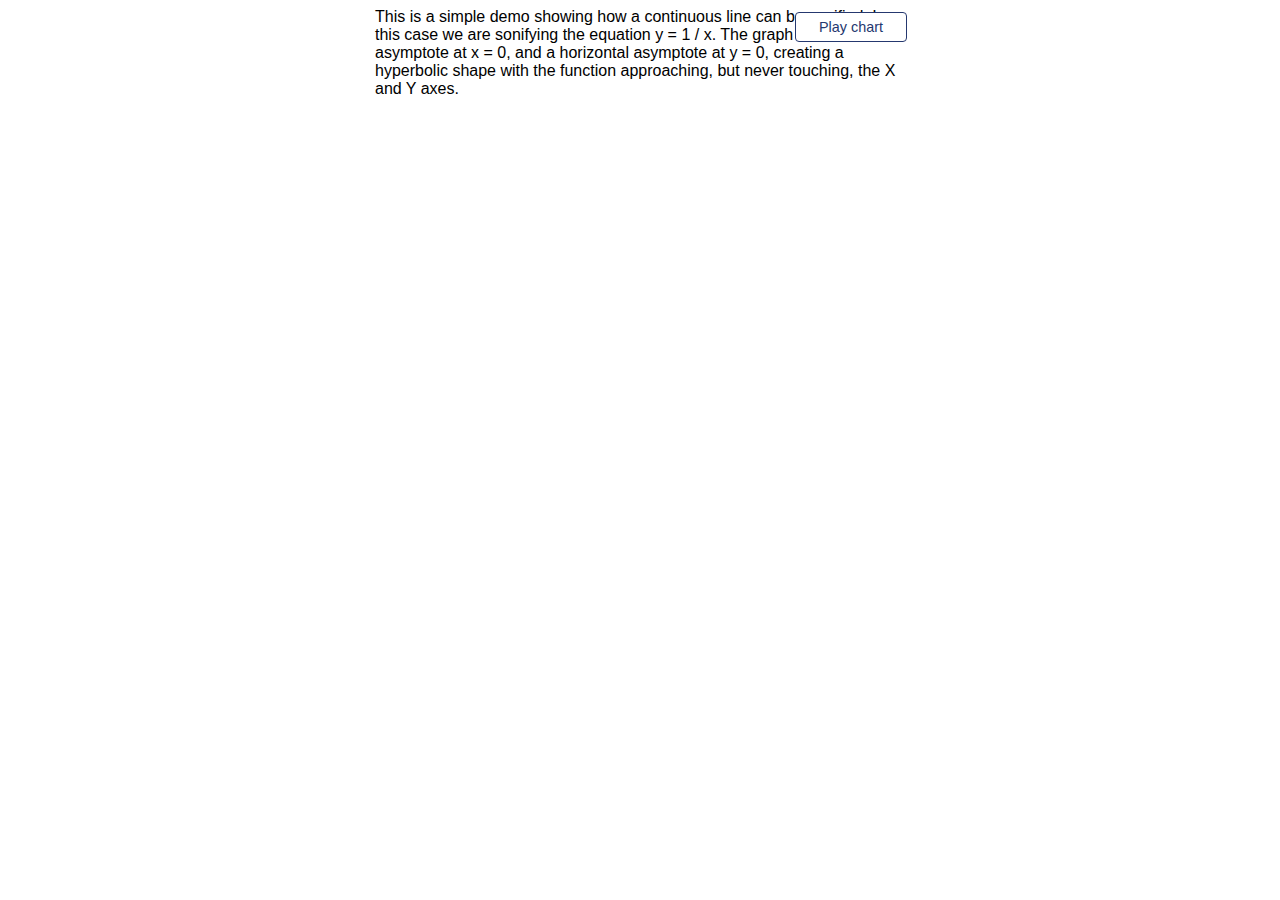
==== index.html @ 17d28a0c "Update index.html" ====
<!DOCTYPE html>
<html lang="en">
<meta charset="UTF-8">
<title>Cosecant hiperbòlica</title>
<meta name="viewport" content="width=device-width,initial-scale=1">
<link rel="stylesheet" href="CSS/styles-index.css">
<style>
</style>
<!-- Primer carreguem l'script general de Highcharts -->
<script src="https://code.highcharts.com/highcharts.js"></script>
  
<!-- Després el que especifica el tipus de gràfic -->
<script src="https://code.highcharts.com/modules/sonification.js"></script>

<!-- Després un per millorar l'accessibilitat -->
<script src="https://code.highcharts.com/modules/accessibility.js"></script>

<!-- I finalment el de la funció concreta (script generat a partir d'un codi en Python o similar) -->
<script src="JS/script-index.js"></script>
<body>

<div class="contenidor-grafic">
<figure class="highcharts-figure">
  <button id="sonify">Play chart</button>
  <div id="container"></div>
  <p class="highcharts-description">This is a simple demo showing how a continuous line can be sonified. In this case we are sonifying the equation y = 1 / x. The graph has a vertical asymptote at x = 0, and a horizontal asymptote at y = 0, creating a hyperbolic shape with the function approaching, but never touching, the X and Y axes.</p>
</figure>
</div>

</body>
</html>
---- CSS/styles-index.css ----
* {
    font-family:
        -apple-system,
        BlinkMacSystemFont,
        "Segoe UI",
        Roboto,
        Helvetica,
        Arial,
        "Apple Color Emoji",
        "Segoe UI Emoji",
        "Segoe UI Symbol",
        sans-serif;
}

.highcharts-figure {
    max-width: 550px;
    min-width: 360px;
    margin: 0 auto;
    position: relative;
}

#sonify {
    position: absolute;
    top: 0;
    right: 8px;
    z-index: 1;
    background-color: #fff;
    border: 1px solid #25386f;
    color: #25386f;
    font-size: 0.9rem;
    line-height: 1rem;
    min-height: 25px;
    font-weight: 500;
    border-radius: 4px;
    padding: 0.375rem 0;
    width: 7rem;
    margin-bottom: 0.25rem;
    margin-top: 0.25rem;
    text-align: center;
    cursor: pointer;
}

#sonify:hover {
    background-color: #25386f;
    color: #fff;
}

@media (max-width: 530px) {
    #sonify {
        position: static;
        margin: 10px;
    }
}

.highcharts-description {
    margin: 0.3rem 10px;
}
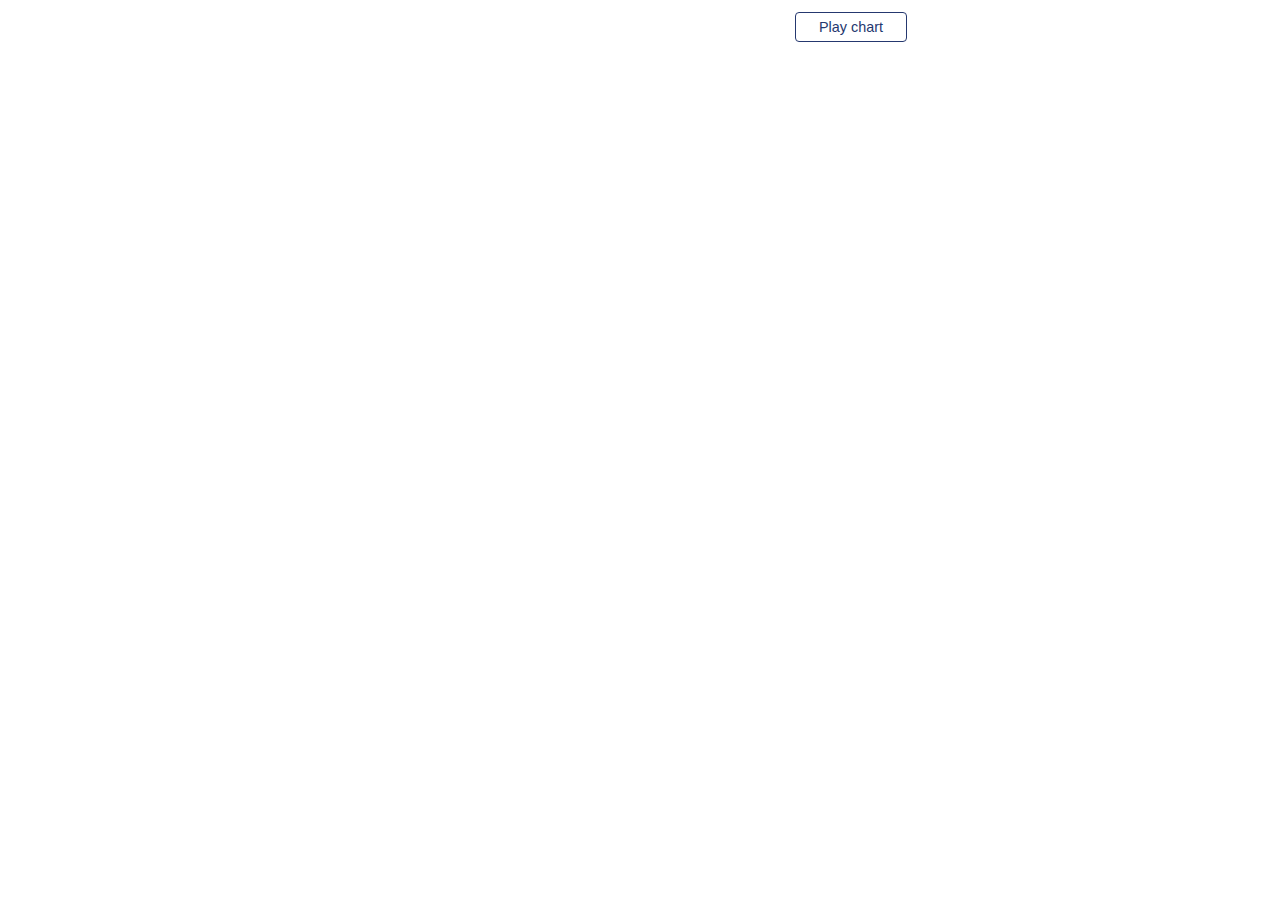
==== commit 902165aa: "Update index.html" ====
--- a/index.html
+++ b/index.html
@@ -4,8 +4,7 @@
 <title>Cosecant hiperbòlica</title>
 <meta name="viewport" content="width=device-width,initial-scale=1">
 <link rel="stylesheet" href="CSS/styles-index.css">
-<style>
-</style>
+  
 <!-- Primer carreguem l'script general de Highcharts -->
 <script src="https://code.highcharts.com/highcharts.js"></script>
   
@@ -14,18 +13,19 @@
 
 <!-- Després un per millorar l'accessibilitat -->
 <script src="https://code.highcharts.com/modules/accessibility.js"></script>
-
-<!-- I finalment el de la funció concreta (script generat a partir d'un codi en Python o similar) -->
-<script src="JS/script-index.js"></script>
+  
 <body>
 
 <div class="contenidor-grafic">
 <figure class="highcharts-figure">
   <button id="sonify">Play chart</button>
   <div id="container"></div>
-  <p class="highcharts-description">This is a simple demo showing how a continuous line can be sonified. In this case we are sonifying the equation y = 1 / x. The graph has a vertical asymptote at x = 0, and a horizontal asymptote at y = 0, creating a hyperbolic shape with the function approaching, but never touching, the X and Y axes.</p>
+  <!-- <p class="highcharts-description">This is a simple demo showing how a continuous line can be sonified. In this case we are sonifying the equation y = 1 / x. The graph has a vertical asymptote at x = 0, and a horizontal asymptote at y = 0, creating a hyperbolic shape with the function approaching, but never touching, the X and Y axes.</p> -->
 </figure>
 </div>
 
+<!-- I al final de tot el de la funció concreta (script generat a partir d'un codi en Python o similar) -->
+<script src="JS/script-index.js"></script>
+
 </body>
 </html> 
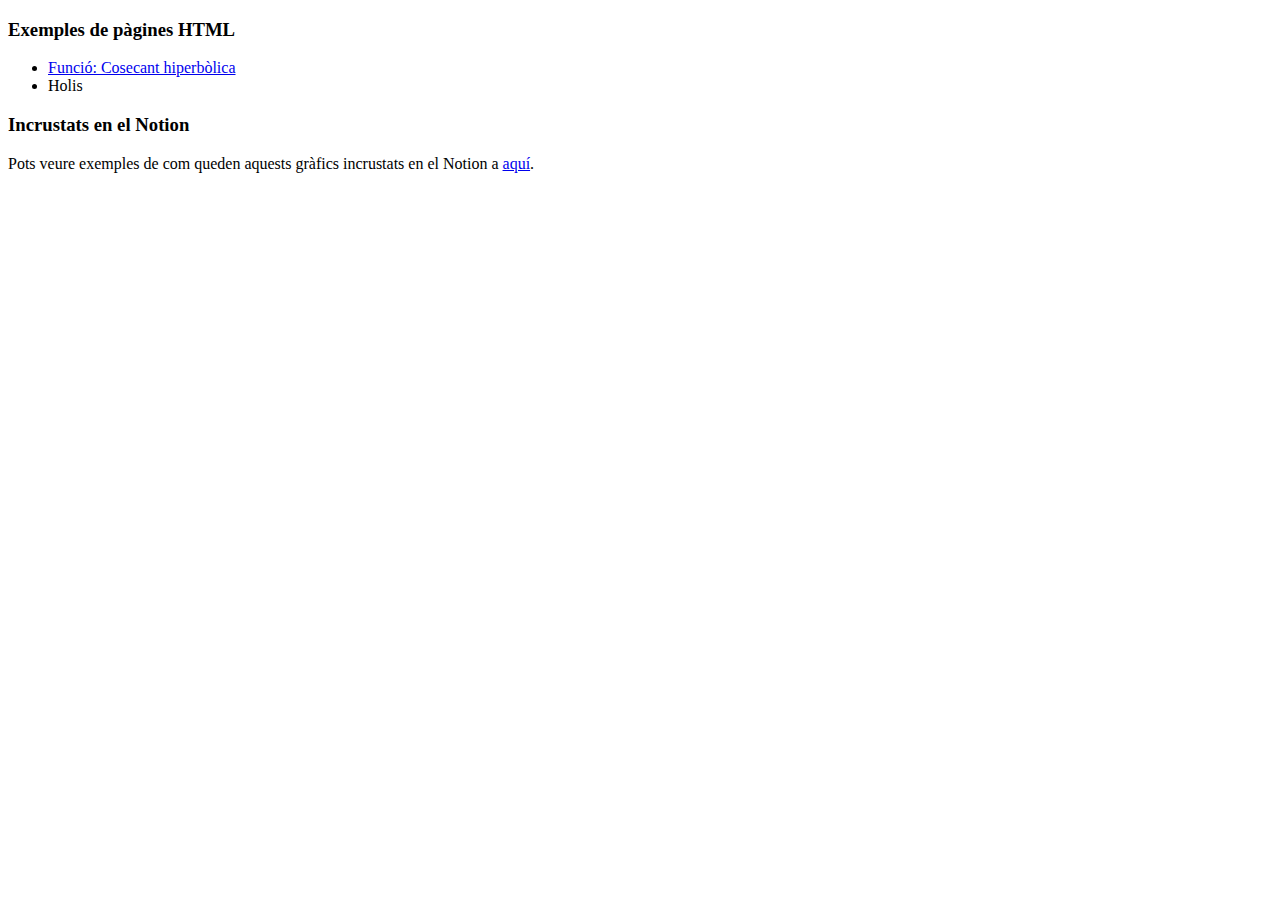
==== commit 848eca10: "Update index.html" ====
--- a/index.html
+++ b/index.html
@@ -1,31 +1,20 @@
 <!DOCTYPE html>
 <html lang="en">
 <meta charset="UTF-8">
-<title>Cosecant hiperbòlica</title>
+<title>Exemples amb Highgraphs</title>
 <meta name="viewport" content="width=device-width,initial-scale=1">
-<link rel="stylesheet" href="CSS/styles-index.css">
-  
-<!-- Primer carreguem l'script general de Highcharts -->
-<script src="https://code.highcharts.com/highcharts.js"></script>
-  
-<!-- Després el que especifica el tipus de gràfic -->
-<script src="https://code.highcharts.com/modules/sonification.js"></script>
-
-<!-- Després un per millorar l'accessibilitat -->
-<script src="https://code.highcharts.com/modules/accessibility.js"></script>
   
 <body>
 
-<div class="contenidor-grafic">
-<figure class="highcharts-figure">
-  <button id="sonify">Play chart</button>
-  <div id="container"></div>
-  <!-- <p class="highcharts-description">This is a simple demo showing how a continuous line can be sonified. In this case we are sonifying the equation y = 1 / x. The graph has a vertical asymptote at x = 0, and a horizontal asymptote at y = 0, creating a hyperbolic shape with the function approaching, but never touching, the X and Y axes.</p> -->
-</figure>
+<div>
+  <h3>Exemples de pàgines HTML</h3>
+  <ul>
+    <li><a href="https://mapaor.github.io/Highcharts/Cosecant-hiperbolica">Funció: Cosecant hiperbòlica</a></li>
+    <li>Holis</li>
+  </ul>
+  <h3>Incrustats en el Notion</h3>
+  Pots veure exemples de com queden aquests gràfics incrustats en el Notion a <a href="https://fisicaubwiki.notion.site/Altres-tipus-blocs-11f11a9761ab80c1a9cbdab12857522d">aquí</a>.
 </div>
-
-<!-- I al final de tot el de la funció concreta (script generat a partir d'un codi en Python o similar) -->
-<script src="JS/script-index.js"></script>
 
 </body>
 </html> 
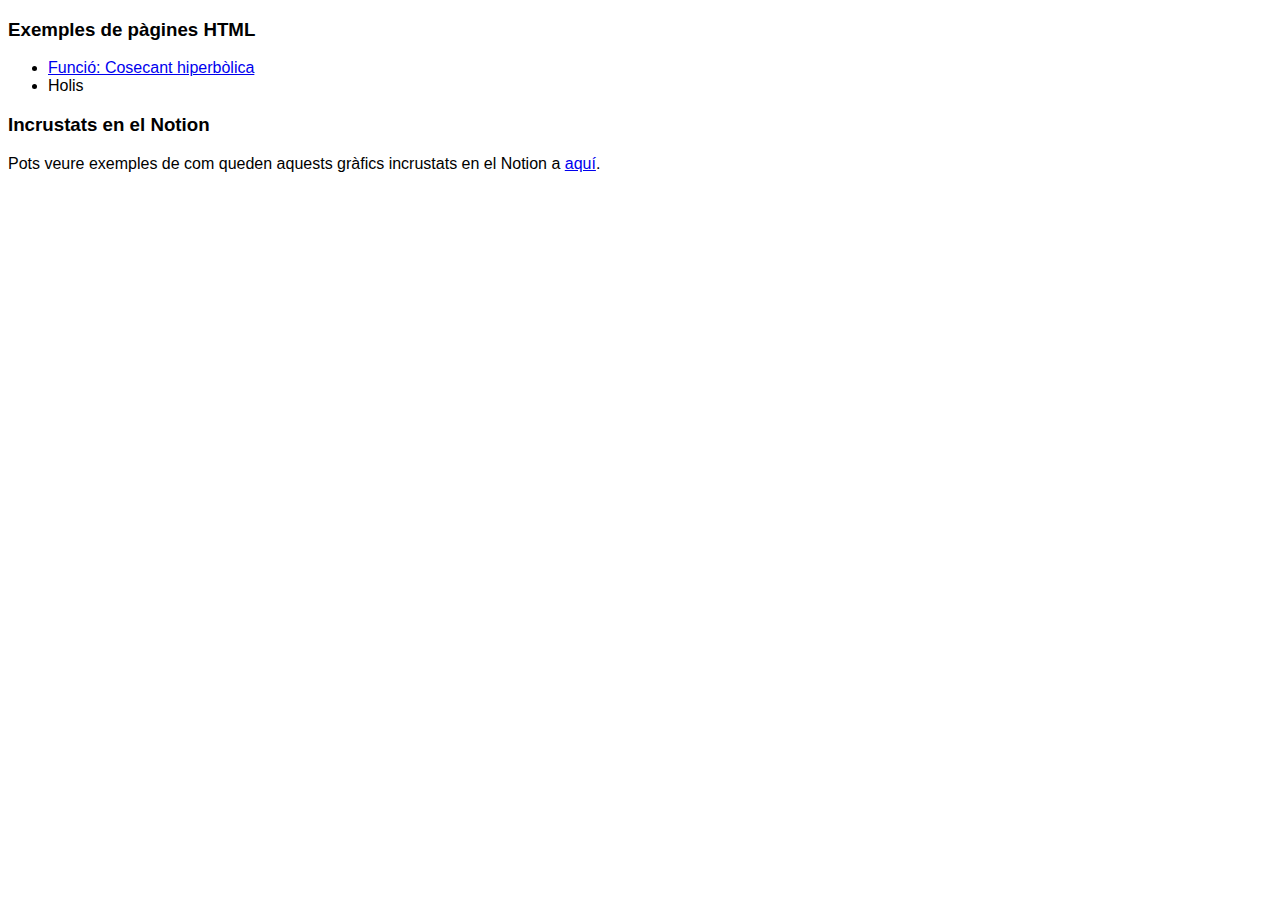
==== commit 54b58ddc: "Update index.html" ====
--- a/index.html
+++ b/index.html
@@ -1,9 +1,23 @@
 <!DOCTYPE html>
-<html lang="en">
+<html lang="ca">
 <meta charset="UTF-8">
 <title>Exemples amb Highgraphs</title>
 <meta name="viewport" content="width=device-width,initial-scale=1">
-  
+<style>
+  * {
+    font-family:
+        -apple-system,
+        BlinkMacSystemFont,
+        "Segoe UI",
+        Roboto,
+        Helvetica,
+        Arial,
+        "Apple Color Emoji",
+        "Segoe UI Emoji",
+        "Segoe UI Symbol",
+        sans-serif;
+}
+</style>
 <body>
 
 <div>
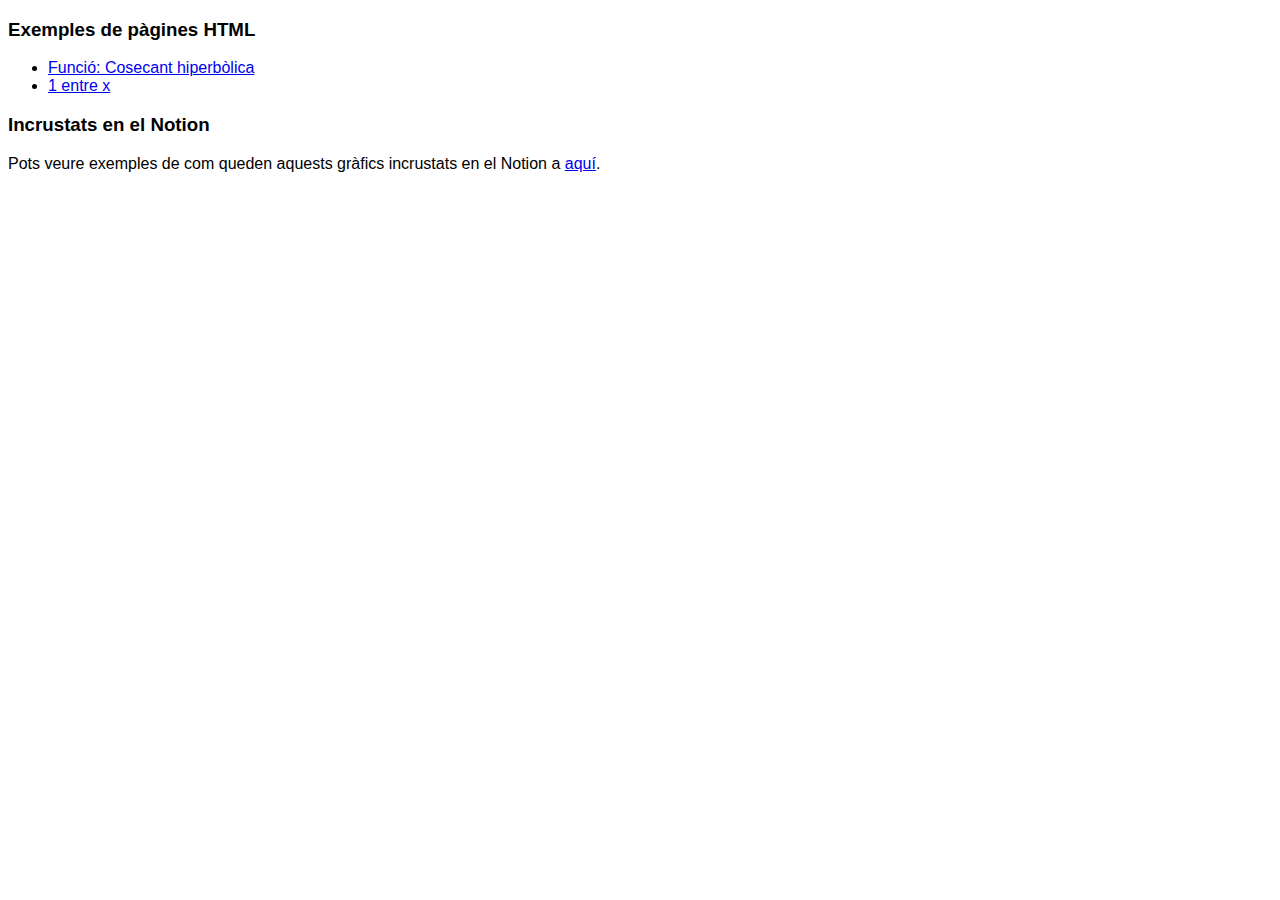
==== commit ecbf5286: "Update index.html" ====
--- a/index.html
+++ b/index.html
@@ -24,7 +24,7 @@
   <h3>Exemples de pàgines HTML</h3>
   <ul>
     <li><a href="https://mapaor.github.io/Highcharts/Cosecant-hiperbolica">Funció: Cosecant hiperbòlica</a></li>
-    <li>Holis</li>
+    <li><a href="https://mapaor.github.io/Highcharts/1-entre-x/">1 entre x</a></li>
   </ul>
   <h3>Incrustats en el Notion</h3>
   Pots veure exemples de com queden aquests gràfics incrustats en el Notion a <a href="https://fisicaubwiki.notion.site/Altres-tipus-blocs-11f11a9761ab80c1a9cbdab12857522d">aquí</a>.
